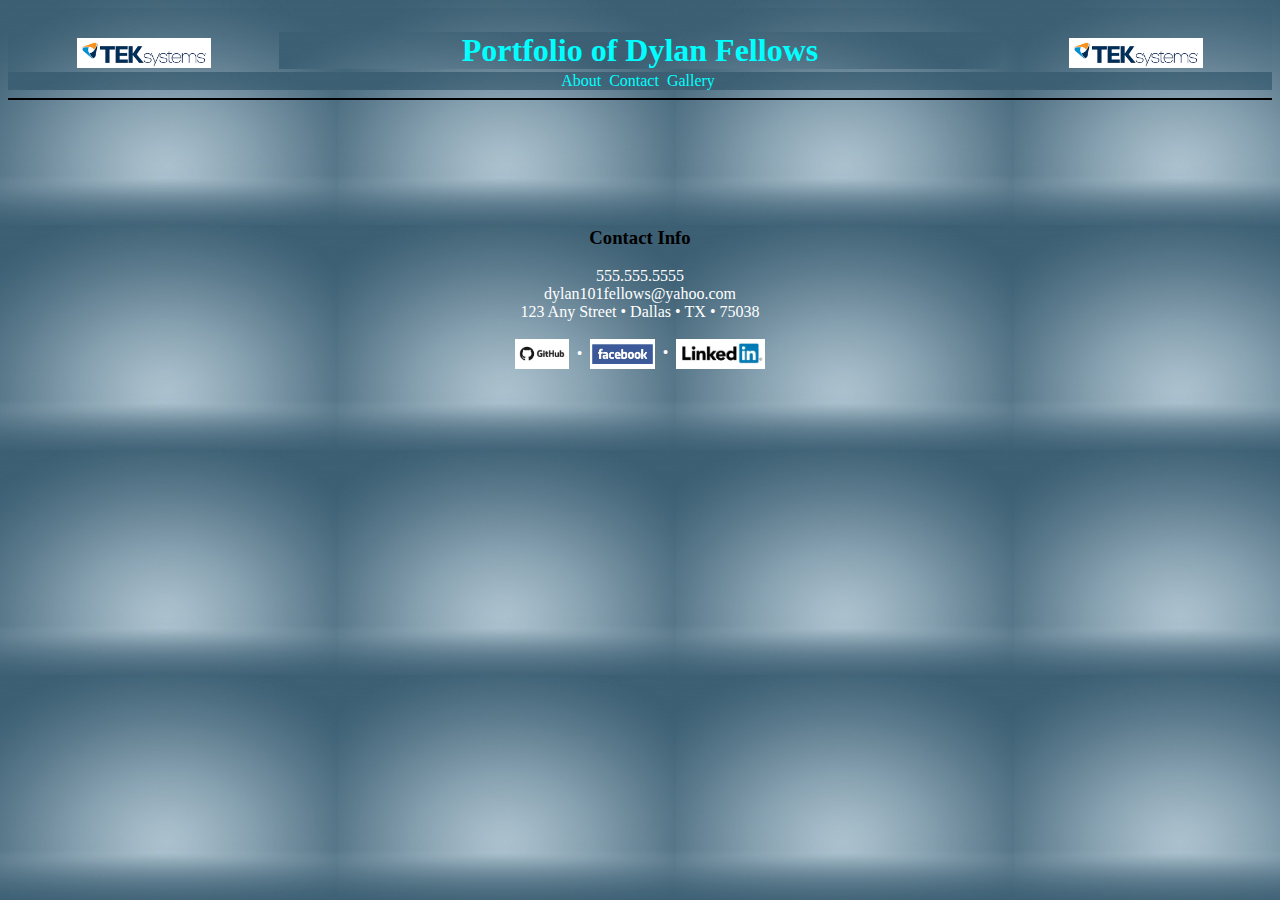
==== Contact.html @ 556828dc "html pages" ====
<!DOCTYPE html>
<html lang="en">
<head>
    <meta charset="UTF-8">
    <meta name="viewport" content="width=device-width, initial-scale=1.0">
    <meta http-equiv="X-UA-Compatible" content="ie=edge">
    <title>Document</title>
    <link type="text/css" rel="stylesheet" href="../resources/css/style.css"/>
</head>
<body style="background-image:url('../resources/image/BackgroundImage.jpg')">
    <table style="width: 100%;" cellpadding="0px" cellspacing="0px">
            <tr>
                <td class="td1">
                    <img class="img1" src="../resources/image/TEKSystemsLogo.png" height="30"/>
                </td>
    
                <td class="td2">
                    <h1>Portfolio of Dylan Fellows</h1>
                </td>
    
                <td class="td3">
                    <img class="img2" src="../resources/image/TEKSystemsLogo.png" height="30"/>
                </td>
        
            </tr>   
        </table>

    <div class="menu">
        <a href="AboutMe.html">About</a>&nbsp;
        <a href="Contact.html">Contact</a>&nbsp;
        <a href="Gallery.html">Gallery</a>&nbsp;
    </div>

    <hr>

    <div id="contactInfo">
        <h3>Contact Info</h3>
        555.555.5555<br>
        dylan101fellows@yahoo.com<br>
        123 Any Street&nbsp;&bull;&nbsp;Dallas&nbsp;&bull;&nbsp;TX&nbsp;&bull;&nbsp;75038<br><br>

        <a href="https://github.com/DylanFellows">
            <img class="a2, bullets" src="../resources/image/GitHubLogo.jpg" height="30"/></a>
            <label class="bullets">&nbsp;&bull;&nbsp;</label>
        
        <a href="https://www.facebook.com/DylanFellows445">
            <img  class="a2, bullets" src="../resources/image/FacebookLogo.jpg" height="30"/></a>
            <label class="bullets"></label>&nbsp;&bull;&nbsp;</label>
        
        <a href="https://www.linkedin.com/in/dylan-fellows-03758716b/">
            <img class="a2, bullets" src="../resources/image/LinkedInLogo.jpg" height="30"/></a>

    </div>    

</body>
</html>
---- resources/css/style.css ----
h1 {
    color: cyan;
    text-align: center;
    background-image: url('../image/BackgroundImage.jpg');
    padding-bottom: 0px;
    margin-bottom: 0px;
}

tr {
    background-image: url('../image/BackgroundImage.jpg');
}

h2 {
    color: blue;
    text-align: center;
}

h3 {
    color: rgb(0, 0, 0);
    font-family: Cambria, Cochin, Georgia, Times, 'Times New Roman', serif;
}

hr {
    border: 1px solid black;
}

a:link {
    color: cyan;
    background-color: transparent;
    text-decoration: none;
}

a:visited {
    color: yellow;
    background-color: transparent;
    text-decoration: none;
}

a:hover {
    color: white;
    background-color: transparent;
    text-decoration: underline;
}

a:active {
    color: yellow;
    background-color: transparent;
    text-decoration: none;
}

.a2 {
    border: 1px solid black;
    margin-top: 10px;
}

.About {
    margin-left: 150px;
    color: white;
    font-size: 1.2em;
    vertical-align: top;
    margin-top: 0px;
    padding-top: 0px;
    text-align: justify;
    width: 70%;
    float: left;
}

.td1 {
    vertical-align: middle;
    text-align: center;
}

.td2 {
    vertical-align: middle;
}

.td3 {
    vertical-align: middle;
    text-align: center;
}

.img1 {
    margin-top: 30px;
}

.img2 {
    margin-top: 30px; 
}

.menu {
    color: white;
    text-align: center;
    padding-top: 0px;
    background-image: url('../image/BackgroundImage.jpg');
}

.bullets {
    vertical-align: middle;
}

.grid-container {
    display: grid;
    grid-template-columns: auto auto auto auto;
    grid-gap: 10px;
    padding: 30px;
    height: 100%;
    align-content: space-between;
    justify-content: space-evenly;
}
.grid-container > div {
    text-align: center;
    font-size: 30px;
}

#leftDiv {
    float: left;
    width: 16%;
    position: relative;
}

#rightDiv {
    width: 75%;
    position: relative;
    float:left;
    left: 100px;
    margin-top: 20px;
}

#profilePic {
    width: 98%;
    float: left;
    margin-left: 175px;
}

#contactInfo {
    color: white;
    text-align: center;
    padding-top: 100px;
}

#placeholder1 {
    width: 70%;
    padding-top: 30px;
}

#placeholder2 {
    width: 60%;
    padding-top: 30px;
}

#placeholder3 {
    width: 80%;
    padding-top: 30px;
}

#placeholder4 {
    width: 70%;
    padding-top: 30px;
}

#placeholder5 {
    width: 80%;
    padding-top: 30px;
}
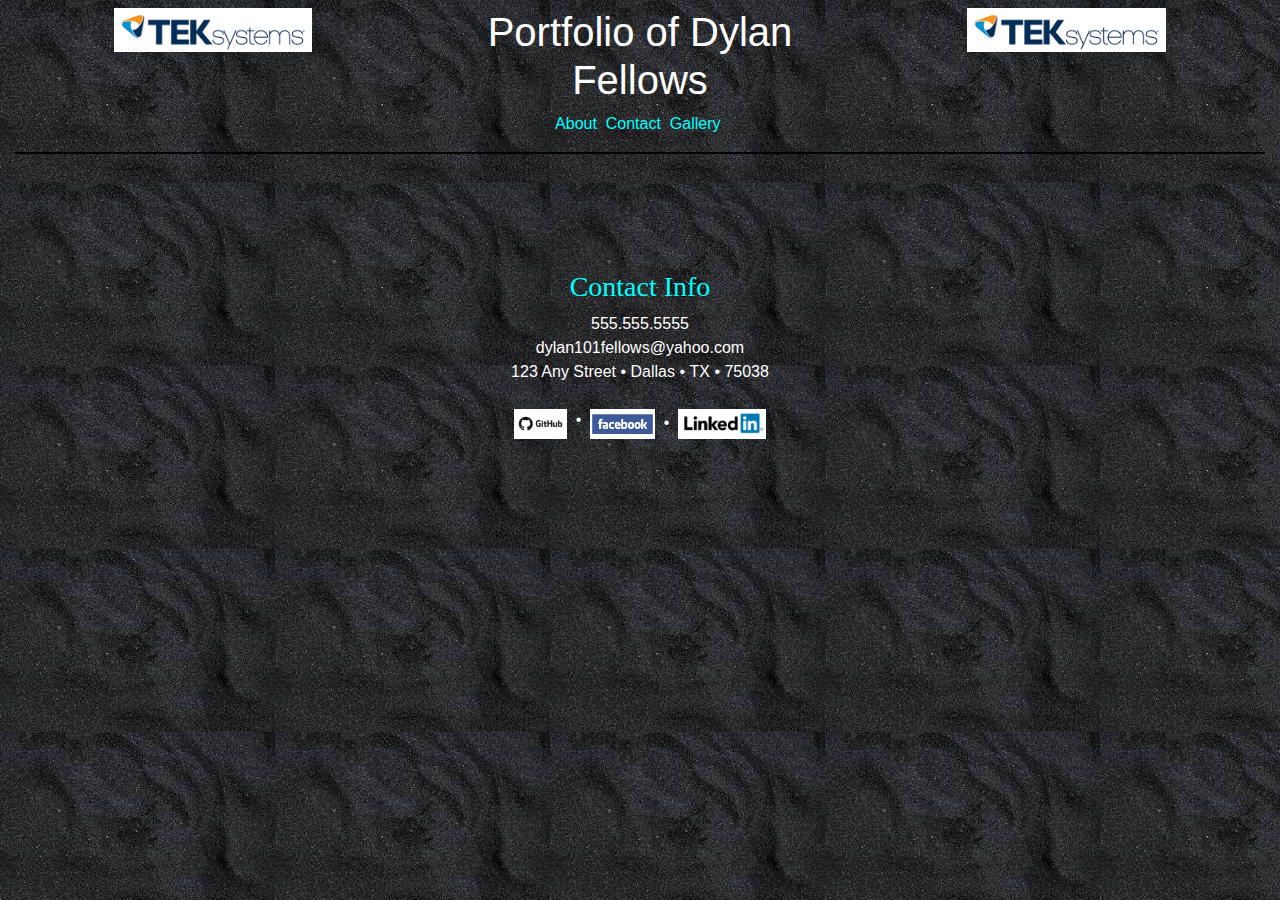
==== commit b9a0b08e: "Bootstrap/mystyle combination" ====
--- a/Contact.html
+++ b/Contact.html
@@ -4,53 +4,55 @@
     <meta charset="UTF-8">
     <meta name="viewport" content="width=device-width, initial-scale=1.0">
     <meta http-equiv="X-UA-Compatible" content="ie=edge">
-    <title>Document</title>
-    <link type="text/css" rel="stylesheet" href="../resources/css/style.css"/>
+    <title>Contact</title>
+    <link type="text/css" rel="stylesheet" href="resources/css/bootstrap.min.css"/>
+    <link type="text/css" rel="stylesheet" href="resources/css/style.css"/>
 </head>
-<body style="background-image:url('../resources/image/BackgroundImage.jpg')">
-    <table style="width: 100%;" cellpadding="0px" cellspacing="0px">
-            <tr>
-                <td class="td1">
-                    <img class="img1" src="../resources/image/TEKSystemsLogo.png" height="30"/>
-                </td>
+<body style="background-image:url('resources/image/BackgroundImage.jpg')">
+    <div class="container-fluid">
+            <div class="row">
+                <div class="col-4 text-center">
+                    <img class="img-fluid w-50 mt-2" src="./resources/image/TEKSystemsLogo.png">
+                </div>
     
-                <td class="td2">
-                    <h1>Portfolio of Dylan Fellows</h1>
-                </td>
+                <div class="col-4 text-center">
+                    <h1 class="mt-2 text-white">Portfolio of Dylan Fellows</h1>
+                </div>
     
-                <td class="td3">
-                    <img class="img2" src="../resources/image/TEKSystemsLogo.png" height="30"/>
-                </td>
+                <div class="col-4 text-center">
+                    <img class="img-fluid w-50 mt-2" src="./resources/image/TEKSystemsLogo.png"/>
+                </div>
         
-            </tr>   
-        </table>
+            </div>  
+            <div class="row">
+                    <div class="col-12 text-center">
+                        <a href="index.html">About</a>&nbsp;
+                        <a href="Contact.html">Contact</a>&nbsp;
+                        <a href="Gallery.html">Gallery</a>&nbsp;
+                    </div>
+                </div>
+                <hr>
 
-    <div class="menu">
-        <a href="AboutMe.html">About</a>&nbsp;
-        <a href="Contact.html">Contact</a>&nbsp;
-        <a href="Gallery.html">Gallery</a>&nbsp;
+        <div id="contactInfo">
+            <h3>Contact Info</h3>
+            555.555.5555<br>
+            dylan101fellows@yahoo.com<br>
+            123 Any Street&nbsp;&bull;&nbsp;Dallas&nbsp;&bull;&nbsp;TX&nbsp;&bull;&nbsp;75038<br><br>
+
+            <a href="https://github.com/DylanFellows">
+                <img class="a2, bullets" src="resources/image/GitHubLogo.jpg" height="30"/></a>
+                <label class="bullets">&nbsp;&bull;&nbsp;</label>
+            
+            <a href="https://www.facebook.com/DylanFellows445">
+                <img  class="a2, bullets" src="resources/image/FacebookLogo.jpg" height="30"/></a>
+                <label class="bullets"></label>&nbsp;&bull;&nbsp;</label>
+            
+            <a href="https://www.linkedin.com/in/dylan-fellows-03758716b/">
+                <img class="a2, bullets" src="resources/image/LinkedInLogo.jpg" height="30"/></a>
+
+        </div>
+
     </div>
-
-    <hr>
-
-    <div id="contactInfo">
-        <h3>Contact Info</h3>
-        555.555.5555<br>
-        dylan101fellows@yahoo.com<br>
-        123 Any Street&nbsp;&bull;&nbsp;Dallas&nbsp;&bull;&nbsp;TX&nbsp;&bull;&nbsp;75038<br><br>
-
-        <a href="https://github.com/DylanFellows">
-            <img class="a2, bullets" src="../resources/image/GitHubLogo.jpg" height="30"/></a>
-            <label class="bullets">&nbsp;&bull;&nbsp;</label>
-        
-        <a href="https://www.facebook.com/DylanFellows445">
-            <img  class="a2, bullets" src="../resources/image/FacebookLogo.jpg" height="30"/></a>
-            <label class="bullets"></label>&nbsp;&bull;&nbsp;</label>
-        
-        <a href="https://www.linkedin.com/in/dylan-fellows-03758716b/">
-            <img class="a2, bullets" src="../resources/image/LinkedInLogo.jpg" height="30"/></a>
-
-    </div>    
 
 </body>
 </html>--- a/resources/css/style.css
+++ b/resources/css/style.css
@@ -1,22 +1,5 @@
-h1 {
+h3 {
     color: cyan;
-    text-align: center;
-    background-image: url('../image/BackgroundImage.jpg');
-    padding-bottom: 0px;
-    margin-bottom: 0px;
-}
-
-tr {
-    background-image: url('../image/BackgroundImage.jpg');
-}
-
-h2 {
-    color: blue;
-    text-align: center;
-}
-
-h3 {
-    color: rgb(0, 0, 0);
     font-family: Cambria, Cochin, Georgia, Times, 'Times New Roman', serif;
 }
 
@@ -31,7 +14,7 @@
 }
 
 a:visited {
-    color: yellow;
+    color: red;
     background-color: transparent;
     text-decoration: none;
 }
@@ -51,40 +34,6 @@
 .a2 {
     border: 1px solid black;
     margin-top: 10px;
-}
-
-.About {
-    margin-left: 150px;
-    color: white;
-    font-size: 1.2em;
-    vertical-align: top;
-    margin-top: 0px;
-    padding-top: 0px;
-    text-align: justify;
-    width: 70%;
-    float: left;
-}
-
-.td1 {
-    vertical-align: middle;
-    text-align: center;
-}
-
-.td2 {
-    vertical-align: middle;
-}
-
-.td3 {
-    vertical-align: middle;
-    text-align: center;
-}
-
-.img1 {
-    margin-top: 30px;
-}
-
-.img2 {
-    margin-top: 30px; 
 }
 
 .menu {
@@ -110,26 +59,6 @@
 .grid-container > div {
     text-align: center;
     font-size: 30px;
-}
-
-#leftDiv {
-    float: left;
-    width: 16%;
-    position: relative;
-}
-
-#rightDiv {
-    width: 75%;
-    position: relative;
-    float:left;
-    left: 100px;
-    margin-top: 20px;
-}
-
-#profilePic {
-    width: 98%;
-    float: left;
-    margin-left: 175px;
 }
 
 #contactInfo {
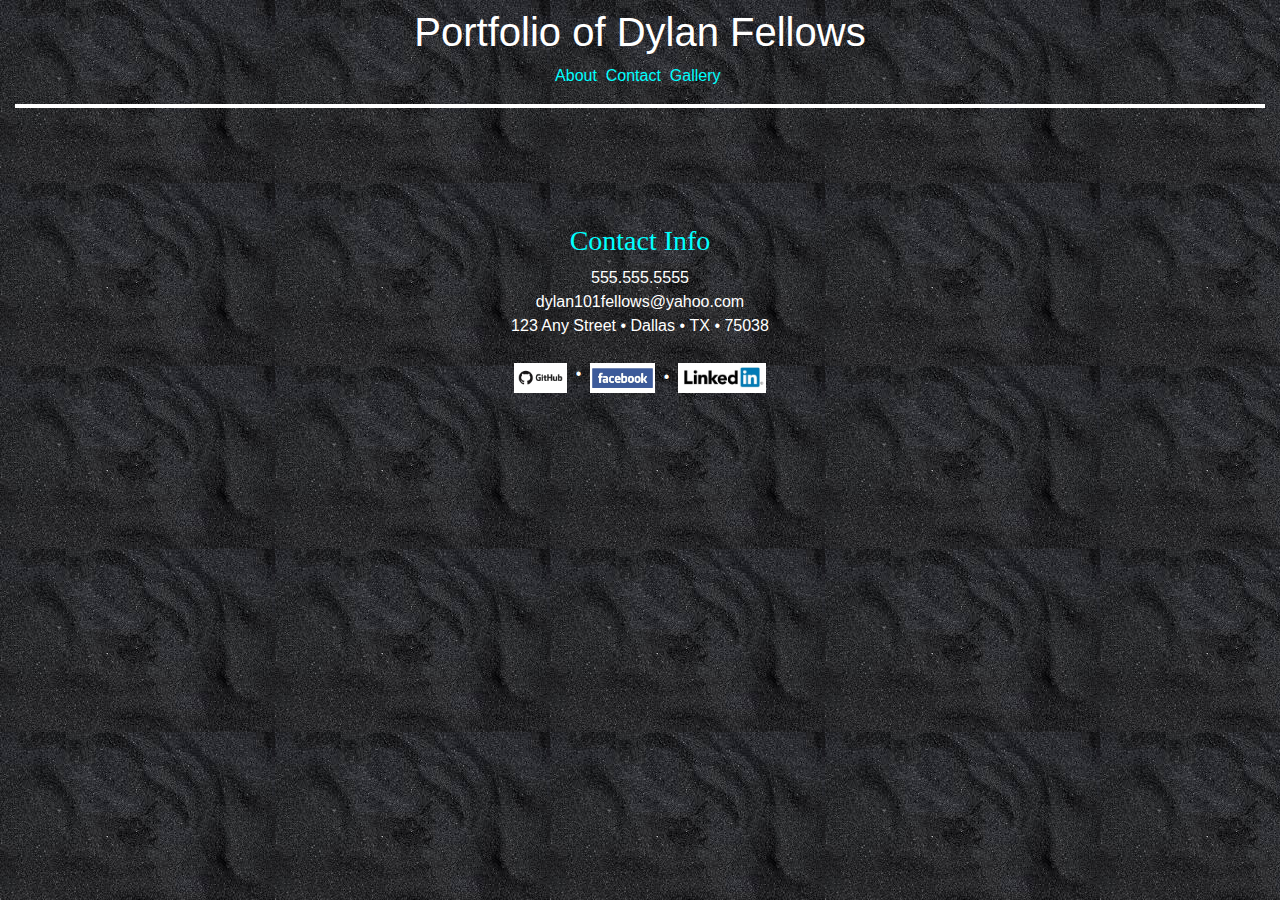
==== commit 89f7ee8e: "Polish" ====
--- a/Contact.html
+++ b/Contact.html
@@ -1,53 +1,77 @@
 <!DOCTYPE html>
+
 <html lang="en">
+
 <head>
+
     <meta charset="UTF-8">
+
     <meta name="viewport" content="width=device-width, initial-scale=1.0">
+
     <meta http-equiv="X-UA-Compatible" content="ie=edge">
-    <title>Contact</title>
+
+    <title>Dylan Fellows' Portfolio: Contact</title>
+
     <link type="text/css" rel="stylesheet" href="resources/css/bootstrap.min.css"/>
+
     <link type="text/css" rel="stylesheet" href="resources/css/style.css"/>
+
 </head>
+
 <body style="background-image:url('resources/image/BackgroundImage.jpg')">
+
     <div class="container-fluid">
-            <div class="row">
-                <div class="col-4 text-center">
-                    <img class="img-fluid w-50 mt-2" src="./resources/image/TEKSystemsLogo.png">
-                </div>
+
+        <div class="row">
+
+            <div class="col-12 text-center">
+
+                <h1 class="mt-2 text-white">Portfolio of Dylan Fellows</h1>
+
+            </div>
     
-                <div class="col-4 text-center">
-                    <h1 class="mt-2 text-white">Portfolio of Dylan Fellows</h1>
-                </div>
-    
-                <div class="col-4 text-center">
-                    <img class="img-fluid w-50 mt-2" src="./resources/image/TEKSystemsLogo.png"/>
-                </div>
-        
-            </div>  
-            <div class="row">
-                    <div class="col-12 text-center">
-                        <a href="index.html">About</a>&nbsp;
-                        <a href="Contact.html">Contact</a>&nbsp;
-                        <a href="Gallery.html">Gallery</a>&nbsp;
-                    </div>
-                </div>
-                <hr>
+        </div>
+
+        <div class="row">
+
+            <div class="col-12 text-center">
+
+                <a href="index.html">About</a>&nbsp;
+
+                <a href="Contact.html">Contact</a>&nbsp;
+
+                <a href="Gallery.html">Gallery</a>&nbsp;
+
+            </div>
+
+        </div>
+
+        <hr>
 
         <div id="contactInfo">
+
             <h3>Contact Info</h3>
+
             555.555.5555<br>
+
             dylan101fellows@yahoo.com<br>
+
             123 Any Street&nbsp;&bull;&nbsp;Dallas&nbsp;&bull;&nbsp;TX&nbsp;&bull;&nbsp;75038<br><br>
 
             <a href="https://github.com/DylanFellows">
+
                 <img class="a2, bullets" src="resources/image/GitHubLogo.jpg" height="30"/></a>
+
                 <label class="bullets">&nbsp;&bull;&nbsp;</label>
             
             <a href="https://www.facebook.com/DylanFellows445">
+
                 <img  class="a2, bullets" src="resources/image/FacebookLogo.jpg" height="30"/></a>
+
                 <label class="bullets"></label>&nbsp;&bull;&nbsp;</label>
             
             <a href="https://www.linkedin.com/in/dylan-fellows-03758716b/">
+
                 <img class="a2, bullets" src="resources/image/LinkedInLogo.jpg" height="30"/></a>
 
         </div>
@@ -55,4 +79,5 @@
     </div>
 
 </body>
+
 </html>--- a/resources/css/style.css
+++ b/resources/css/style.css
@@ -4,7 +4,7 @@
 }
 
 hr {
-    border: 1px solid black;
+    border: 2px solid white;
 }
 
 a:link {
